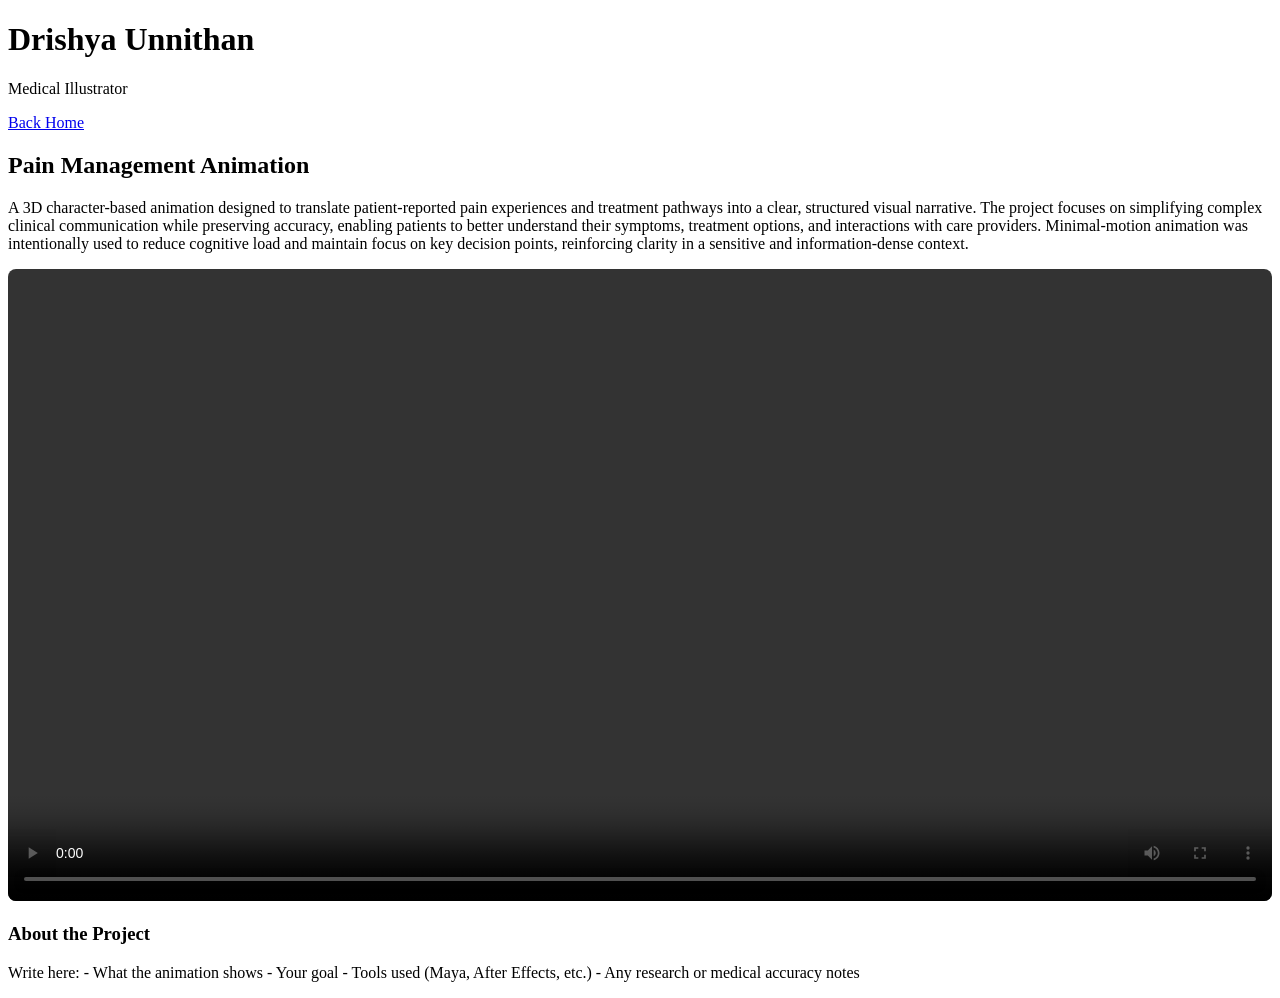
==== project1.html @ 76d35f99 "Add files via upload" ====
<!DOCTYPE html>
<html lang="en">
<head>
  <meta charset="UTF-8">
  <title>Medical Animation Project</title>
  <link rel="stylesheet" href="assets/style.css">
</head>

<body>

  <div class="topbar">
    <div class="brand">
      <h1>Drishya Unnithan</h1>
      <p>Medical Illustrator</p>
    </div>

    <nav>
      <a href="index.html">Back Home</a>
    </nav>
  </div>

  <div class="section">

    <h2>Pain Management Animation</h2>
    <p>A 3D character-based animation designed to translate patient-reported pain experiences and treatment pathways into a clear, structured visual narrative. The project focuses on simplifying complex clinical communication while preserving accuracy, enabling patients to better understand their symptoms, treatment options, and interactions with care providers. 
Minimal-motion animation was intentionally used to reduce cognitive load and maintain focus on key decision points, reinforcing clarity in a sensitive and information-dense context.</p>

    <div class="video-wrapper">
      <video controls style="width:100%; border-radius:8px;">
        <source src="assets/Opioids_PainMgmt_.mp4" type="video/mp4">
      </video>
    </div>

    <div class="section">
      <h3>About the Project</h3>
      <p>
        Write here:
        - What the animation shows  
        - Your goal  
        - Tools used (Maya, After Effects, etc.)  
        - Any research or medical accuracy notes  
      </p>
    </div>

  </div>

</body>
</html>
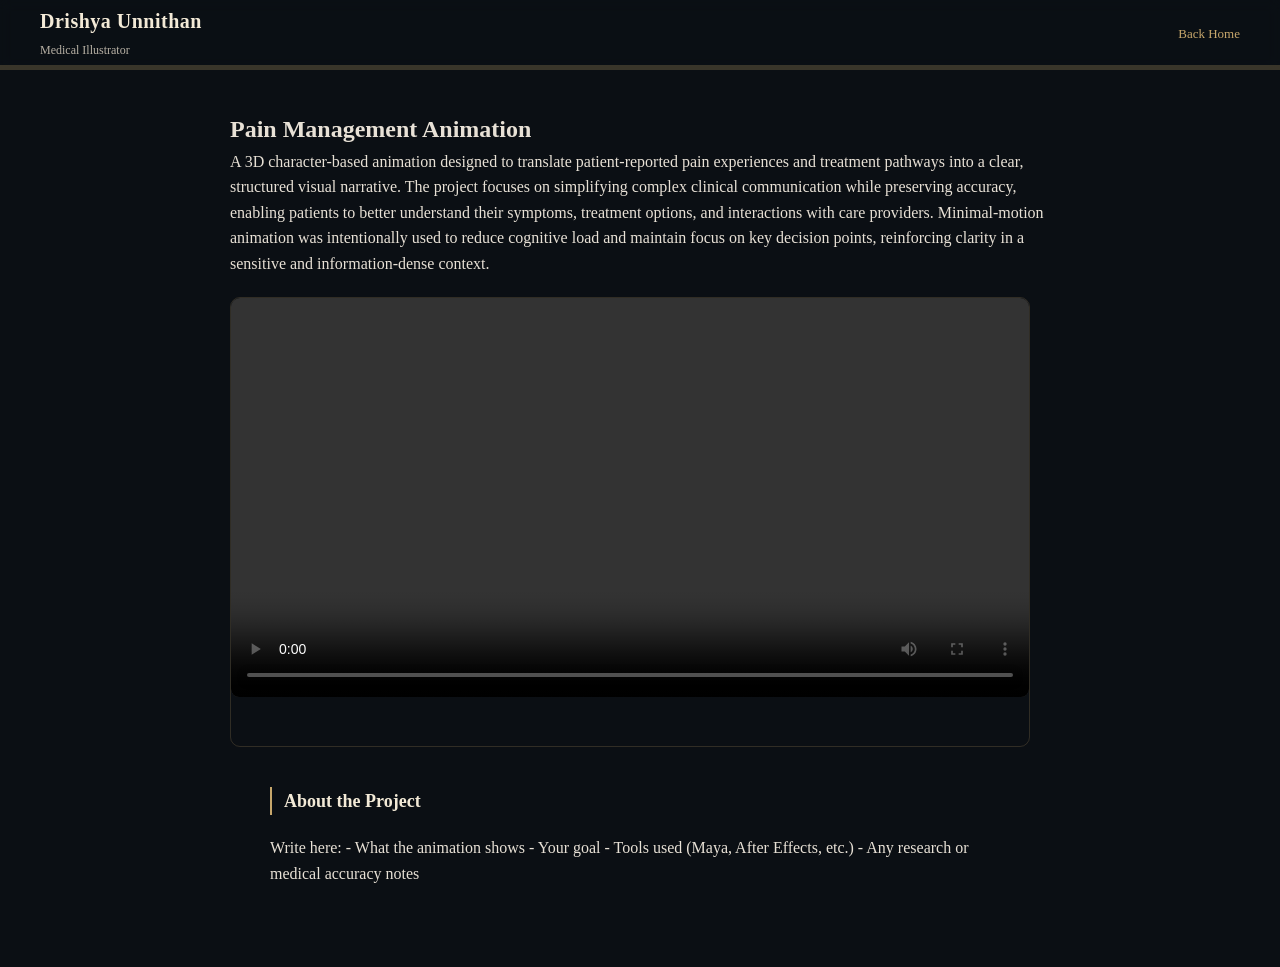
==== commit d5f09c37: "Update project1.html" ====
--- a/project1.html
+++ b/project1.html
@@ -3,7 +3,7 @@
 <head>
   <meta charset="UTF-8">
   <title>Medical Animation Project</title>
-  <link rel="stylesheet" href="assets/style.css">
+  <link rel="stylesheet" href="assets/styles.css">
 </head>
 
 <body>
@@ -45,4 +45,4 @@
   </div>
 
 </body>
-</html>+</html>
--- a/assets/styles.css
+++ b/assets/styles.css
@@ -0,0 +1,280 @@
+/* ===== CINEMATIC DARK ACADEMIA BASE ===== */
+
+body {
+  margin: 0;
+  padding: 0;
+  background-color: #0b0f14;
+  color: #e8e1d6;
+  font-family: "Georgia", serif;
+  line-height: 1.6;
+
+  /* ✨ fade-in page transition */
+  opacity: 0;
+  animation: fadeIn 1.2s ease forwards;
+}
+
+* {
+  margin: 0;
+  padding: 0;
+  box-sizing: border-box;
+}
+
+/* page fade-in */
+@keyframes fadeIn {
+  from {
+    opacity: 0;
+    transform: translateY(10px);
+  }
+  to {
+    opacity: 1;
+    transform: translateY(0);
+  }
+}
+
+/* subtle cinematic grain overlay */
+body::before {
+  content: "";
+  position: fixed;
+  inset: 0;
+  pointer-events: none;
+  opacity: 0.06;
+  background-image: url("https://www.transparenttextures.com/patterns/noise.png");
+}
+
+/* ===== TOP BAR (refined academia style) ===== */
+
+.topbar {
+  border-bottom: 5px solid rgba(199, 167, 108, 0.25);
+  padding: 5px 40px;
+  display: flex;
+  justify-content: space-between;
+  align-items: center;
+  background: rgba(11, 15, 20, 0.8);
+  backdrop-filter: blur(6px);
+  margin-bottom: 0;
+}
+
+.brand h1 {
+  font-size: 20px;
+  margin: 0;
+  color: #f3ead7;
+  letter-spacing: 0.5px;
+}
+
+.brand p {
+  margin: 4px 0 0;
+  font-size: 12px;
+  color: #b9b2a6;
+}
+
+/* NAVIGATION */
+
+nav a {
+  margin-left: 15px;
+  text-decoration: none;
+  color: #c7a76c;
+  font-size: 13px;
+  transition: 0.3s ease;
+}
+
+nav a:hover {
+  color: #e2c78f;
+}
+
+/* HERO (cinematic spacing) */
+
+.hero {
+  padding: 20px 40px 20px; /* reduced top + bottom spacing */
+  max-width: 900px;
+  margin-top: -30px; /* subtle lift */
+   /* center it */
+  margin: 0 auto;
+  text-align: center;
+  transform: translateY(-10px);
+}
+
+.hero h2 {
+  font-size: clamp(22px, 3vw, 34px);
+  margin-bottom: 10px;
+  color: #f3ead7;
+  letter-spacing: 0.5px;
+  white-space: nowrap;
+}
+
+/* SECTIONS */
+
+.section {
+  padding: 50px 40px;
+}
+
+.section.alt {
+  background: rgba(255, 255, 255, 0.02);
+}
+
+/* section title (more film editorial feel) */
+
+.section h3 {
+  font-size: 18px;
+  border-left: 2px solid #c7a76c;
+  padding-left: 12px;
+  margin-bottom: 20px;
+  color: #f3ead7;
+}
+
+.demo-reel {
+  margin-top: 25px;
+  padding: 20px;
+  border: 1px solid rgba(199, 167, 108, 0.2);
+  background: rgba(17, 24, 35, 0.6);
+  border-radius: 8px;
+   margin: 30px auto 0;
+  text-align: center;
+  max-width: 800px;
+}
+
+.demo-reel h3 {
+  margin-top: 0;
+  color: #f3ead7;
+  font-size: 16px;
+}
+
+.reel-box {
+  margin-top: 10px;
+}
+
+.reel-box a {
+  display: inline-block;
+  padding: 10px 14px;
+  border: 1px solid #c7a76c;
+  color: #c7a76c;
+  text-decoration: none;
+  transition: 0.3s ease;
+  border-radius: 6px;
+}
+
+.reel-box a:hover {
+  background: #c7a76c;
+  color: #0b0f14;
+}
+.video-wrapper {
+  position: relative;
+  width: 100%;
+  max-width: 800px;
+  aspect-ratio: 16 / 9;
+}
+
+.video-wrapper iframe {
+  width: 100%;
+  height: 100%;
+}
+
+/* GRID */
+
+.grid {
+  display: grid;
+  grid-template-columns: repeat(2, 1fr);
+  gap: 20px;
+}
+
+.feature {
+  margin: 40px auto;
+  padding: 25px;
+  max-width: 800px;
+  background: #111823;
+  border: 1px solid rgba(199, 167, 108, 0.2);
+  border-radius: 10px;
+  text-align: center;
+}
+
+.feature-link {
+  display: inline-block;
+  margin-top: 15px;
+  padding: 10px 16px;
+  border: 1px solid #c7a76c;
+  color: #c7a76c;
+  text-decoration: none;
+  transition: 0.3s ease;
+}
+
+.feature-link:hover {
+  background: #c7a76c;
+  color: #0b0f14;
+}
+
+/* CARDS (cinematic paper-in-shadow look) */
+
+.card {
+  border: 1px solid rgba(199, 167, 108, 0.15);
+  padding: 20px;
+  background: #111823;
+  box-shadow: 0 10px 30px rgba(0,0,0,0.4);
+  border-radius: 8px;
+
+  transition: transform 0.4s ease, box-shadow 0.4s ease;
+}
+
+.card:hover {
+  transform: translateY(-4px);
+  box-shadow: 0 15px 40px rgba(0,0,0,0.6);
+}
+
+.card h4 {
+  margin-top: 0;
+  color: #f3ead7;
+}
+
+.card {
+  display: block;
+  text-decoration: none;
+  color: inherit;
+}
+
+
+/* TAGS (muted gold aesthetic) */
+
+.tag {
+  display: inline-block;
+  margin-top: 10px;
+  font-size: 11px;
+  padding: 3px 8px;
+  background: rgba(199, 167, 108, 0.15);
+  color: #e8e1d6;
+  border: 1px solid rgba(199, 167, 108, 0.2);
+}
+
+.section {
+  max-width: 900px;
+  margin: 0 auto;
+  padding: 40px;
+}
+
+.video-wrapper {
+  margin-top: 20px;
+  border: 1px solid rgba(199, 167, 108, 0.2);
+  border-radius: 10px;
+  overflow: hidden;
+}
+
+/* FOCUS LIST */
+
+.focus {
+  list-style: none;
+  padding: 0;
+}
+
+.focus li {
+  padding: 10px 0;
+  border-bottom: 1px solid rgba(255,255,255,0.08);
+  max-width: 600px;
+  color: #d8d1c4;
+}
+
+/* FOOTER */
+
+footer {
+  text-align: center;
+  padding: 40px;
+  font-size: 12px;
+  color: #8a8378;
+  border-top: 1px solid rgba(199, 167, 108, 0.15);
+}
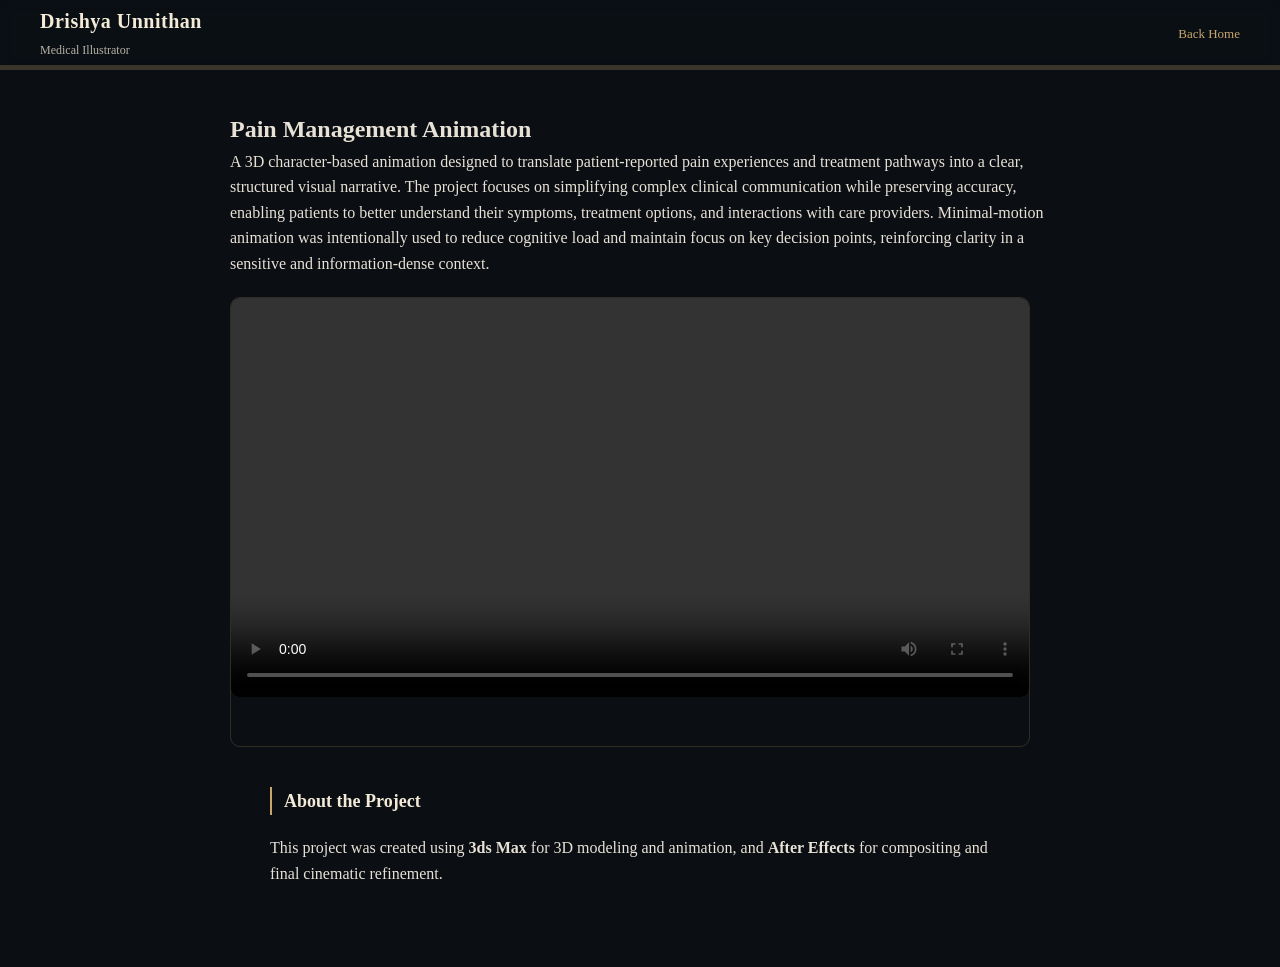
==== commit a1a37726: "Update project1.html" ====
--- a/project1.html
+++ b/project1.html
@@ -34,11 +34,8 @@
     <div class="section">
       <h3>About the Project</h3>
       <p>
-        Write here:
-        - What the animation shows  
-        - Your goal  
-        - Tools used (Maya, After Effects, etc.)  
-        - Any research or medical accuracy notes  
+       This project was created using <strong>3ds Max</strong> for 3D modeling and animation, 
+  and <strong>After Effects</strong> for compositing and final cinematic refinement.
       </p>
     </div>
 
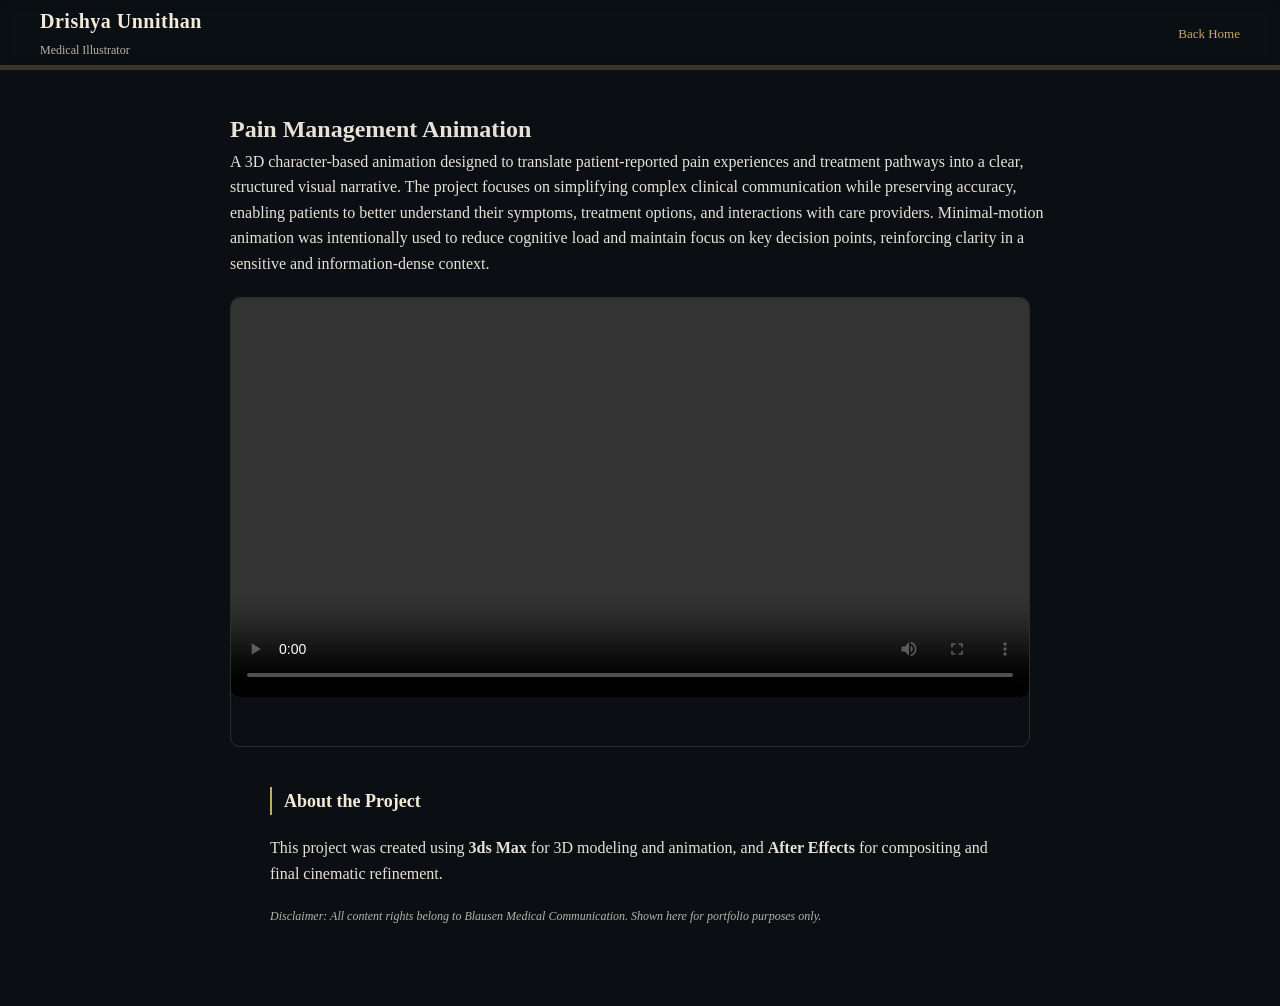
==== commit 92e91fa4: "Update project1.html" ====
--- a/project1.html
+++ b/project1.html
@@ -37,6 +37,11 @@
        This project was created using <strong>3ds Max</strong> for 3D modeling and animation, 
   and <strong>After Effects</strong> for compositing and final cinematic refinement.
       </p>
+   <p style="font-size: 12px; color: #b9b2a6; margin-top: 20px;">
+  <em>
+    Disclaimer:   All content rights belong to Blausen Medical Communication. Shown here for portfolio purposes only.
+  </em>
+</p>
     </div>
 
   </div>
